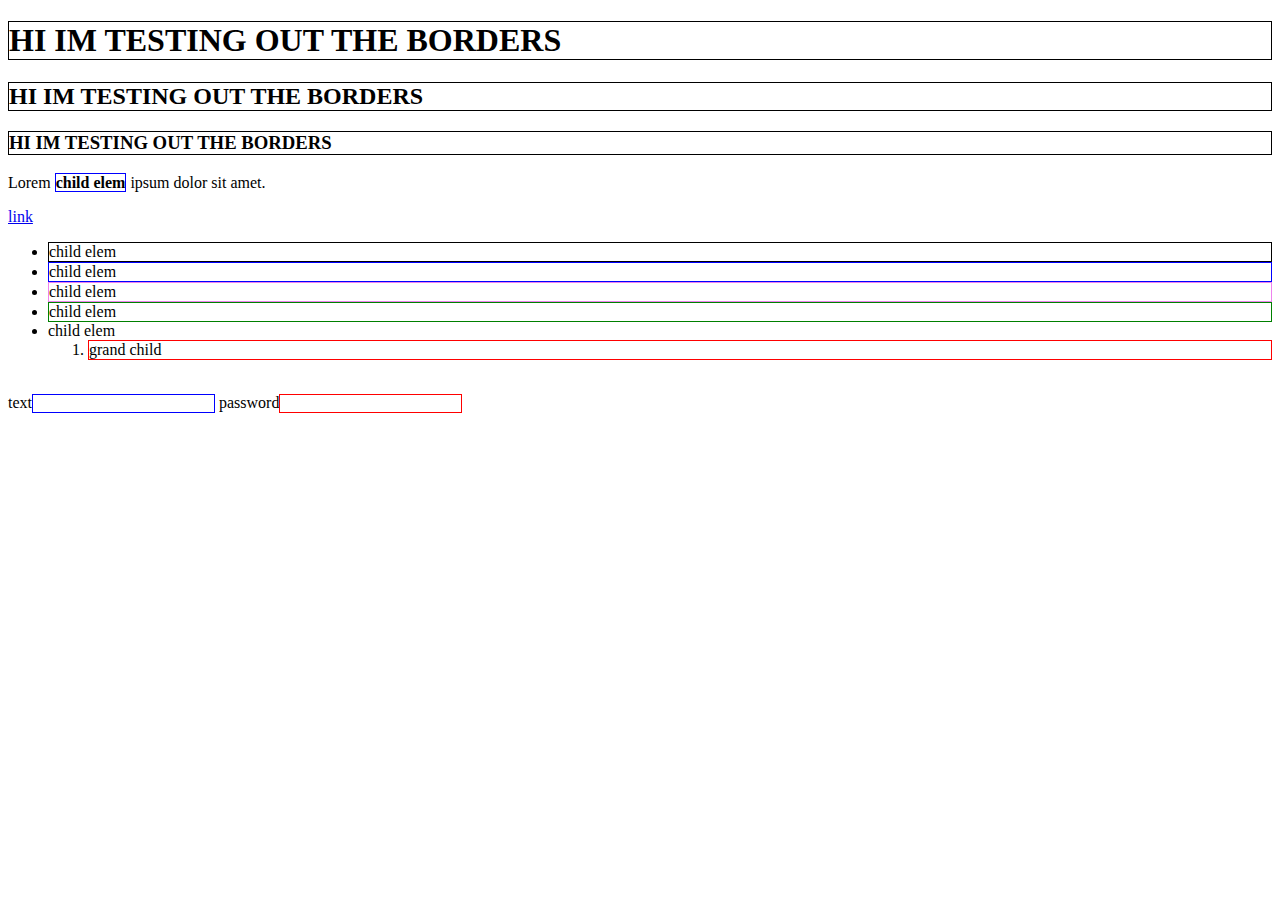
==== day_1_css/index.html @ 4d3d0c55 "hover" ====
<!DOCTYPE html>
<html lang="ko">
<head>
    <meta charset="UTF-8">
    <meta http-equiv="X-UA-Compatible" content="IE=edge">
    <meta name="viewport" content="width=device-width, initial-scale=1.0">
    <title>Document</title>
    <link rel="stylesheet" href="css/style.css">
</head>
<body>
    <div>
        <h1>HI IM TESTING OUT THE BORDERS</h1>
        <h2>HI IM TESTING OUT THE BORDERS</h2>
        <h3>HI IM TESTING OUT THE BORDERS</h3>
        <p>Lorem <strong>child elem</strong> ipsum dolor sit amet.</p>
        <a href="#">link</a>
    </div>

    <ul>
        <li>child elem</li>
        <li>child elem</li>
        <li>child elem</li>
        <li>child elem</li>
        <li>child elem</li>
        <ol>
            <li>grand child</li>
        </ol>
    </ul>

    <br>
    text<input type="text">
    password<input type="password">
    
</body>
</html>
---- day_1_css/css/style.css ----
@charset "utf-8";
/*put a border around EVERY html elements*/

/*
*{
    border: 1px solid red
}
*/

/*tag selectors*/
/*
h1 {
    border: 1px solid red;
}

h2 {
    border: 2px solid green;
}

h3 {
    border: 1px solid blue;
}
*/
/*child selectors*/
p strong {
    border: 1px solid blue;
}

/* including > between ul and li causes only 
the first child of ul (li) to have borders.
nth-of-type: order selector
*/

ul li:nth-of-type(1){
    border: 1px solid black;
}
ul li:nth-of-type(2){
    border: 1px solid blue;
}
ul li:nth-of-type(3){
    border: 1px solid violet;
}
ul li:nth-of-type(4){
    border: 1px solid green;
}

ul li:last-child{
    border: 1px solid red;
}

/* group selectors*/

h1, h2, h3 {
    border: 1px solid black;
}

h1:hover, h2:hover, h3:hover{
    border: 1px solid red;
}

/*property selectors*/

input[type="text"]{
    border: 1px solid blue;
}

input[type="password"]{
    border: 1px solid red;
}
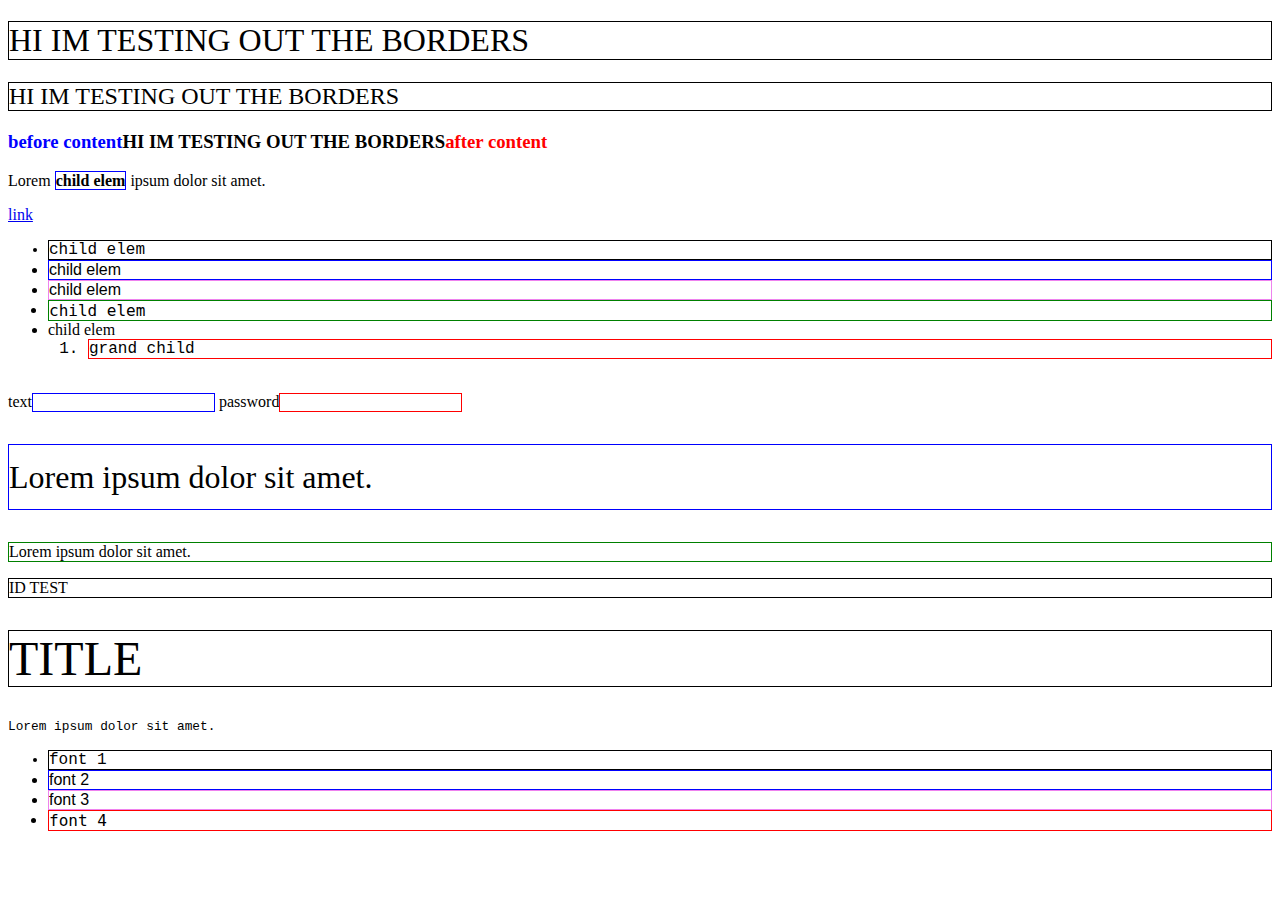
==== commit 90f6b7fb: "uptil viewport width/height" ====
--- a/day_1_css/index.html
+++ b/day_1_css/index.html
@@ -30,6 +30,24 @@
     <br>
     text<input type="text">
     password<input type="password">
-    
+
+    <p class="text1">Lorem ipsum dolor sit amet.</p>
+    <p class="text2">Lorem ipsum dolor sit amet.</p>
+
+    <div id="test">
+        ID TEST
+    </div>
+
+    <article>
+        <h1>TITLE</h1>
+        <p>Lorem ipsum dolor sit amet.</p>
+    </article>
+
+    <ul>
+        <li>font 1</li>
+        <li>font 2</li>
+        <li>font 3</li>
+        <li>font 4</li>
+    </ul>
 </body>
 </html>--- a/day_1_css/css/style.css
+++ b/day_1_css/css/style.css
@@ -1,4 +1,10 @@
 @charset "utf-8";
+
+html {
+    font-size: 16px;
+
+}
+
 /*put a border around EVERY html elements*/
 
 /*
@@ -33,15 +39,19 @@
 
 ul li:nth-of-type(1){
     border: 1px solid black;
+    font-family: 'Courier New', Courier, monospace;
 }
 ul li:nth-of-type(2){
     border: 1px solid blue;
+    font-family: 'Franklin Gothic Medium', 'Arial Narrow', Arial, sans-serif;
 }
 ul li:nth-of-type(3){
     border: 1px solid violet;
+    font-family: Arial, Helvetica, sans-serif;
 }
 ul li:nth-of-type(4){
     border: 1px solid green;
+    font-family: monospace;
 }
 
 ul li:last-child{
@@ -50,12 +60,24 @@
 
 /* group selectors*/
 
-h1, h2, h3 {
+h1, h2 {
     border: 1px solid black;
+    font-weight: normal;
 }
 
-h1:hover, h2:hover, h3:hover{
+h1:hover, h2:hover {
     border: 1px solid red;
+    font-weight: bold;
+}
+
+h3:before{
+    content: "before content";
+    color: blue;
+}
+
+h3:after{
+    content: "after content";
+    color: red;
 }
 
 /*property selectors*/
@@ -68,6 +90,37 @@
     border: 1px solid red;
 }
 
+/*class selectors*/
+
+p.text1 {
+    border: 1px solid blue;
+    font-size: 2rem;
+    line-height: 2;
+}
+
+.text2 {
+    border: 1px solid green; 
+}
+
+/*id selectors*/
+
+#test {
+    border: 1px solid black;
+}
+
+article h1 {
+    font-size: 3rem;
+}
+
+article p {
+    font-size: 0.8rem;
+    font-family: 'Courier New', Courier, monospace;
+}
 
 
 
+
+
+
+
+
